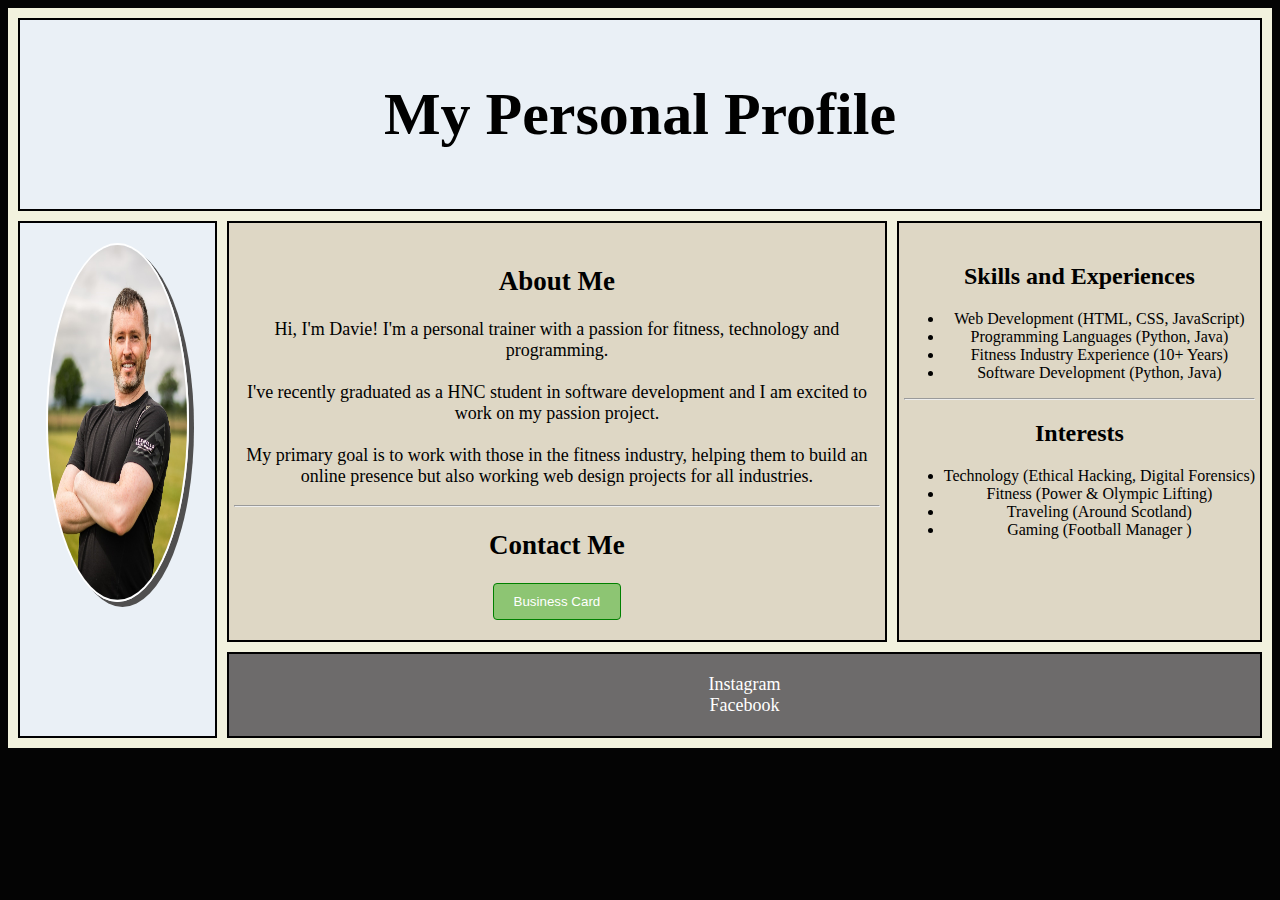
==== index.html @ e93436b1 "initial commit - set up personal profile site" ====
<!DOCTYPE html>
<html lang="en">

<head>
    <meta charset="UTF-8">
    <meta name="viewport" content="width=device-width, initial-scale=1.0">
    <link rel="stylesheet" href="https://cdnjs.cloudflare.com/ajax/libs/font-awesome/6.6.0/css/all.min.css"
        integrity="sha512-Kc323vGBEqzTmouAECnVceyQqyqdsSiqLQISBL29aUW4U/M7pSPA/gEUZQqv1cwx4OnYxTxve5UMg5GT6L4JJg=="
        crossorigin="anonymous" referrerpolicy="no-referrer" />
    <link rel="stylesheet" type="text/css" href="style.css">
    <title>Personal Profile Site</title>
</head>

<body>
    <!-- Main Title -->


    <div class="grid-container">
        <div class="item1">
            <h1>My Personal Profile</h1>
        </div>
        <div class="item2">
            <img src="Close Colour.jpg" alt="Picture of Davie">
        </div>
        <div class="item3">
            <p>
            <h2>About Me</h2>
            Hi, I'm Davie! I'm a personal trainer with a passion for fitness, technology and programming.<br><br> I've
            recently graduated as a HNC student in software development and I am excited to work on my passion
            project.<br><br> My primary goal is to work with those in the fitness industry, helping them to build an
            online presence but also working web design projects for all industries.
            </p>

            <hr>

            <h2>Contact Me</h2>
            <!-- Modal Structure -->
            <div id="businessCardModal" class="modal">
                <div class="modal-content">
                    <span class="close">&times;</span>
                    <img src="Close Colour.jpg" alt="Profile Picture">
                    <div class="info">
                        <div class="contact">
                            <i class="fab fa-facebook-f"> -</i>
                                Davie Birrell</i>
                        </div><br>
                        <div class="contact">
                            <i class="fab fa-instagram"> -</i>
                                davieb10xup</i>
                        </div><br>
                        <div class="contact">
                            <i class="fas fa-envelope"> -</i>
                                Davie@example.com</i>
                        </div>
                    </div>
                </div>
            </div>
            <button id="btn-hire">Business Card</button>
        </div>

        <div class="item4">
            <h2>Skills and Experiences</h2>
            <ul>
                <li>Web Development (HTML, CSS, JavaScript)</li>
                <li>Programming Languages (Python, Java)</li>
                <li>Fitness Industry Experience (10+ Years)</li>
                <li>Software Development (Python, Java)</li>
            </ul>

            <hr>

            <h2>Interests</h2>
            <ul>
                <li>Technology (Ethical Hacking, Digital Forensics)</li>
                <li>Fitness (Power & Olympic Lifting)</li>
                <li>Traveling (Around Scotland)</li>
                <li>Gaming (Football Manager )</li>
            </ul>
        </div>

        <div class="item5">
            <div class="insta"><a href="https://www.instagram.com/"><i class="fa-brands fa-instagram"></i> Instagram</a></div>
            <div class="facebook"><a href="https://www.facebook.com/home.php"><i class="fa-brands fa-facebook"></i> Facebook</a></div>
        </div>
    </div>

    <script type="module" src="script.js"></script>
</body>

</html>
---- style.css ----
body {
    background-color: rgb(4, 4, 4);
}

.item1 { grid-area: header; }
.item2 { grid-area: image; }
.item3 { grid-area: main; }
.item4 { grid-area: right; }
.item5 { grid-area: footer; }

.grid-container {
    display: grid;
    grid-template-areas: 
    "header header header header header header"
    "image main main main right right"
    "image footer footer footer footer footer";
    gap: 10px;
    background-color: #f2f2de;
    padding: 10px;
}

.grid-container > div {
    background-color: #eaf0f6;
    text-align: center;
    padding: 20px 5px;
    font-size: 30px;
    border: 2px solid black;
}

.grid-container img {
    width: 75%;
    height: 75%;
    border-radius: 50%;
    box-shadow: 5px 5px #504f4f;
    border:2px solid white;
}

.grid-container .item3 {
    color: black;
    font-size: large;
    border: 2px solid black;
    background-color: #ded7c5;
}

.grid-container .item3 button {
    padding: 10px 20px;
    background-color: #8dc573;
    color: white;
    border: none;
    cursor: pointer;
    border-radius: 4px;
    border: 1px solid green
}

.grid-container .item3 button:hover {
    background-color: #8cb573;
}

.grid-container .item4 {
    color: black;
    font-size: medium;
    border: 2px solid black;
    background-color: #ded7c5;
}

.grid-container .item5 {
    background-color: #6d6b6b;
    color: white;
    font-size: large;
}

.item5 .facebook a:hover {
    color: #1877f2;
}

.grid-container .item5 a {
    color: white;
    text-decoration: none;
}

.item5 .insta a:hover {
    color: #c32aa3;
}

/* Modal Container */
.modal {
    display: none; /* Hidden bu default */
    position: fixed;
    z-index: 1; /* Sit on top */
    left: 0;
    top: 0;
    width: 100%;
    height: 100%;
    background-color: rgba(0, 0, 0, 0.5);
}

/* Modal Content */
.modal-content {
    background-color: #ffbb90;
    color: #524f4f;
    align-items: center;
    margin: 15% auto;
    padding: 20px;
    border: 1px solid #888;
    width: 80%;
    max-width: 350px;
    border-radius: 10px;
}

.modal-content img {
    width: 100px;
    height: 100px;
    object-fit: cover;
    border-radius: 50%;
}

/* Close Button */
.close {
    color: #aaa;
    float: right;
    font-size: 28px;
    font-weight: 300;
}

.close:hover,
.close:focus {
    color: black;
    text-decoration: none;
    cursor: pointer;
}
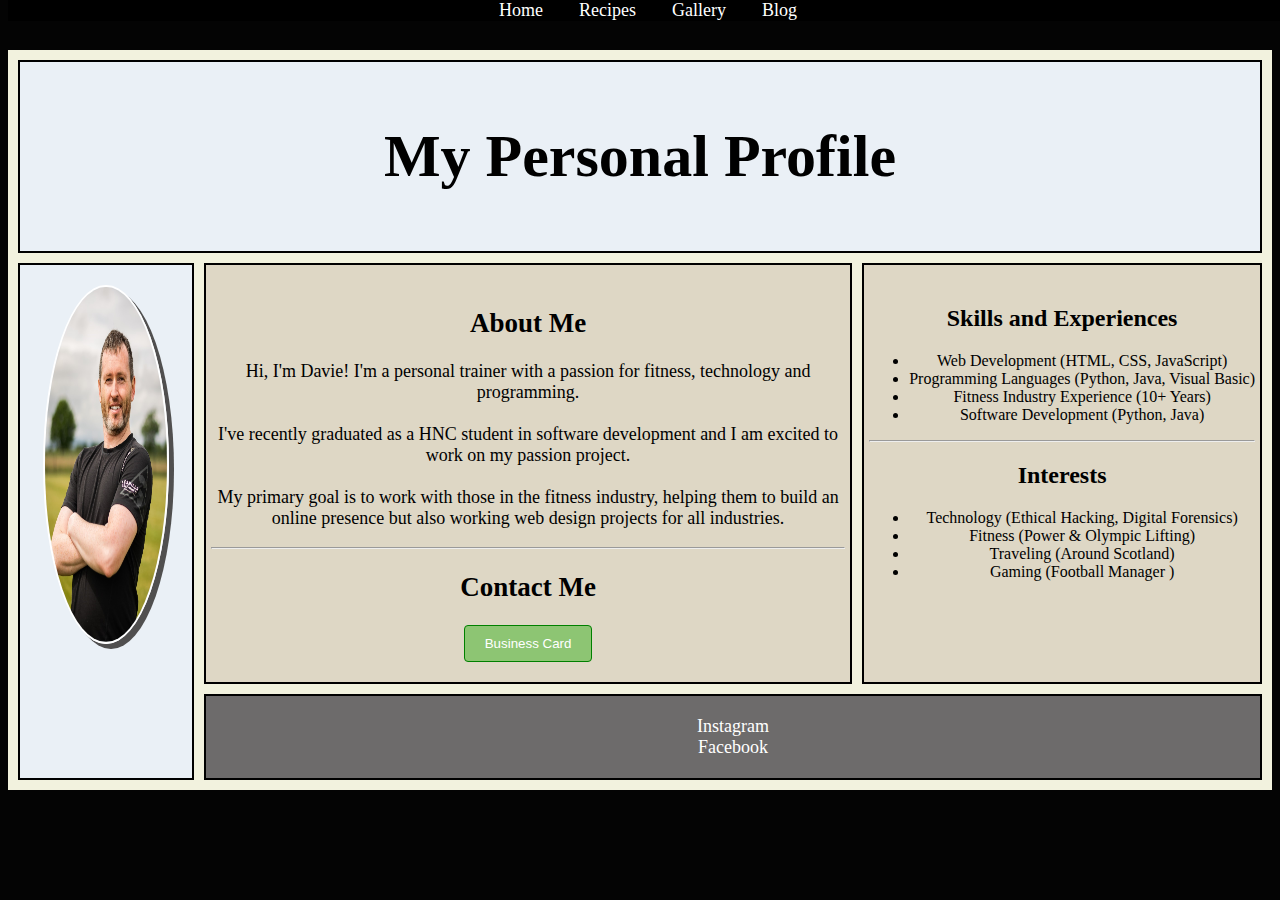
==== commit f7295cbc: "Added a second page for a simple recipe. Also added in a navigation bar to help navigate the site" ====
--- a/index.html
+++ b/index.html
@@ -12,8 +12,15 @@
 </head>
 
 <body>
-    <!-- Main Title -->
 
+    <div class="nav">
+        <ul>
+            <li><a href="index.html">Home</a></li>
+            <li><a href="recipe.html">Recipes</a></li>
+            <li><a href="gallery.html">Gallery</a></li>
+            <li><a href="blog.html">Blog</a></li>
+        </ul>
+    </div>
 
     <div class="grid-container">
         <div class="item1">
@@ -62,7 +69,7 @@
             <h2>Skills and Experiences</h2>
             <ul>
                 <li>Web Development (HTML, CSS, JavaScript)</li>
-                <li>Programming Languages (Python, Java)</li>
+                <li>Programming Languages (Python, Java, Visual Basic)</li>
                 <li>Fitness Industry Experience (10+ Years)</li>
                 <li>Software Development (Python, Java)</li>
             </ul>
--- a/style.css
+++ b/style.css
@@ -2,24 +2,76 @@
     background-color: rgb(4, 4, 4);
 }
 
-.item1 { grid-area: header; }
-.item2 { grid-area: image; }
-.item3 { grid-area: main; }
-.item4 { grid-area: right; }
-.item5 { grid-area: footer; }
+.item1 {
+    grid-area: header;
+}
+
+.item2 {
+    grid-area: image;
+}
+
+.item3 {
+    grid-area: main;
+}
+
+.item4 {
+    grid-area: right;
+}
+
+.item5 {
+    grid-area: footer;
+}
+
+/* Basic styling for the navbar */
+.nav {
+    background-color: #000;
+    overflow: hidden;
+    position: fixed; /* Ensure it stays at the top of the page */
+    top: 0;
+    width: 100%;
+    z-index: 1000; /* Make sure it is above other elements */
+}
+
+.nav ul {
+    list-style-type: none;
+    margin: 0;
+    padding: 0;
+    text-align: center;
+}
+
+.nav li {
+    display: inline;
+    padding: 14px 16px;
+}
+
+.nav li a {
+    text-decoration: none;
+    color: white;
+    font-size: 18px;
+}
+
+.nav li a:hover {
+    background-color: #575757;
+    color: white;
+}
+
+.grid-container {
+    margin-top: 50px; /* Ensure the grid does not overlap the navbar */
+}
+
 
 .grid-container {
     display: grid;
-    grid-template-areas: 
-    "header header header header header header"
-    "image main main main right right"
-    "image footer footer footer footer footer";
+    grid-template-areas:
+        "header header header header header header"
+        "image main main main right right"
+        "image footer footer footer footer footer";
     gap: 10px;
     background-color: #f2f2de;
     padding: 10px;
 }
 
-.grid-container > div {
+.grid-container>div {
     background-color: #eaf0f6;
     text-align: center;
     padding: 20px 5px;
@@ -32,7 +84,7 @@
     height: 75%;
     border-radius: 50%;
     box-shadow: 5px 5px #504f4f;
-    border:2px solid white;
+    border: 2px solid white;
 }
 
 .grid-container .item3 {
@@ -84,9 +136,11 @@
 
 /* Modal Container */
 .modal {
-    display: none; /* Hidden bu default */
+    display: none;
+    /* Hidden bu default */
     position: fixed;
-    z-index: 1; /* Sit on top */
+    z-index: 1;
+    /* Sit on top */
     left: 0;
     top: 0;
     width: 100%;
@@ -110,8 +164,9 @@
 .modal-content img {
     width: 100px;
     height: 100px;
+    border-radius: 50%;
     object-fit: cover;
-    border-radius: 50%;
+    object-position: 50% 20%;
 }
 
 /* Close Button */
@@ -127,4 +182,81 @@
     color: black;
     text-decoration: none;
     cursor: pointer;
+}
+
+table {
+    width: 100%;
+    table-layout: fixed;
+}
+
+th {
+    width: 50%;
+    padding: 10px;
+    font-weight: normal;
+    font-size: 16px;
+}
+
+.item3 ul {
+    font-size: 16px;
+}
+
+/* Media */
+@media (max-width: 600px) {
+    .grid-container {
+        grid-template-areas:
+            "header"
+            "main"
+            "right"
+            "footer";
+    }
+
+    .column {
+        width: 100%;
+    }
+
+    .grid-container img {
+        display: none;
+    }
+
+    .grid-container>div {
+        font-size: 24px;
+    }
+}
+
+
+
+@media (max-width: 768px) {
+
+    /* Tablets */
+    .grid-container {
+        grid-template-areas:
+            "header header header header"
+            "image main main right"
+            "footer footer footer footer";
+    }
+
+    .grid-container img {
+        width: 80%;
+        height: auto;
+    }
+
+    .grid-container>div {
+        font-size: 28px;
+        /* Adjust font size for tablets */
+    }
+}
+
+@media (min-width: 1024px) {
+
+    /* Desktop */
+    .grid-container {
+        grid-template-areas:
+            "header header header header header header"
+            "image main main main right right"
+            "image footer footer footer footer footer";
+    }
+
+    .grid-container img {
+        width: 75%;
+    }
 }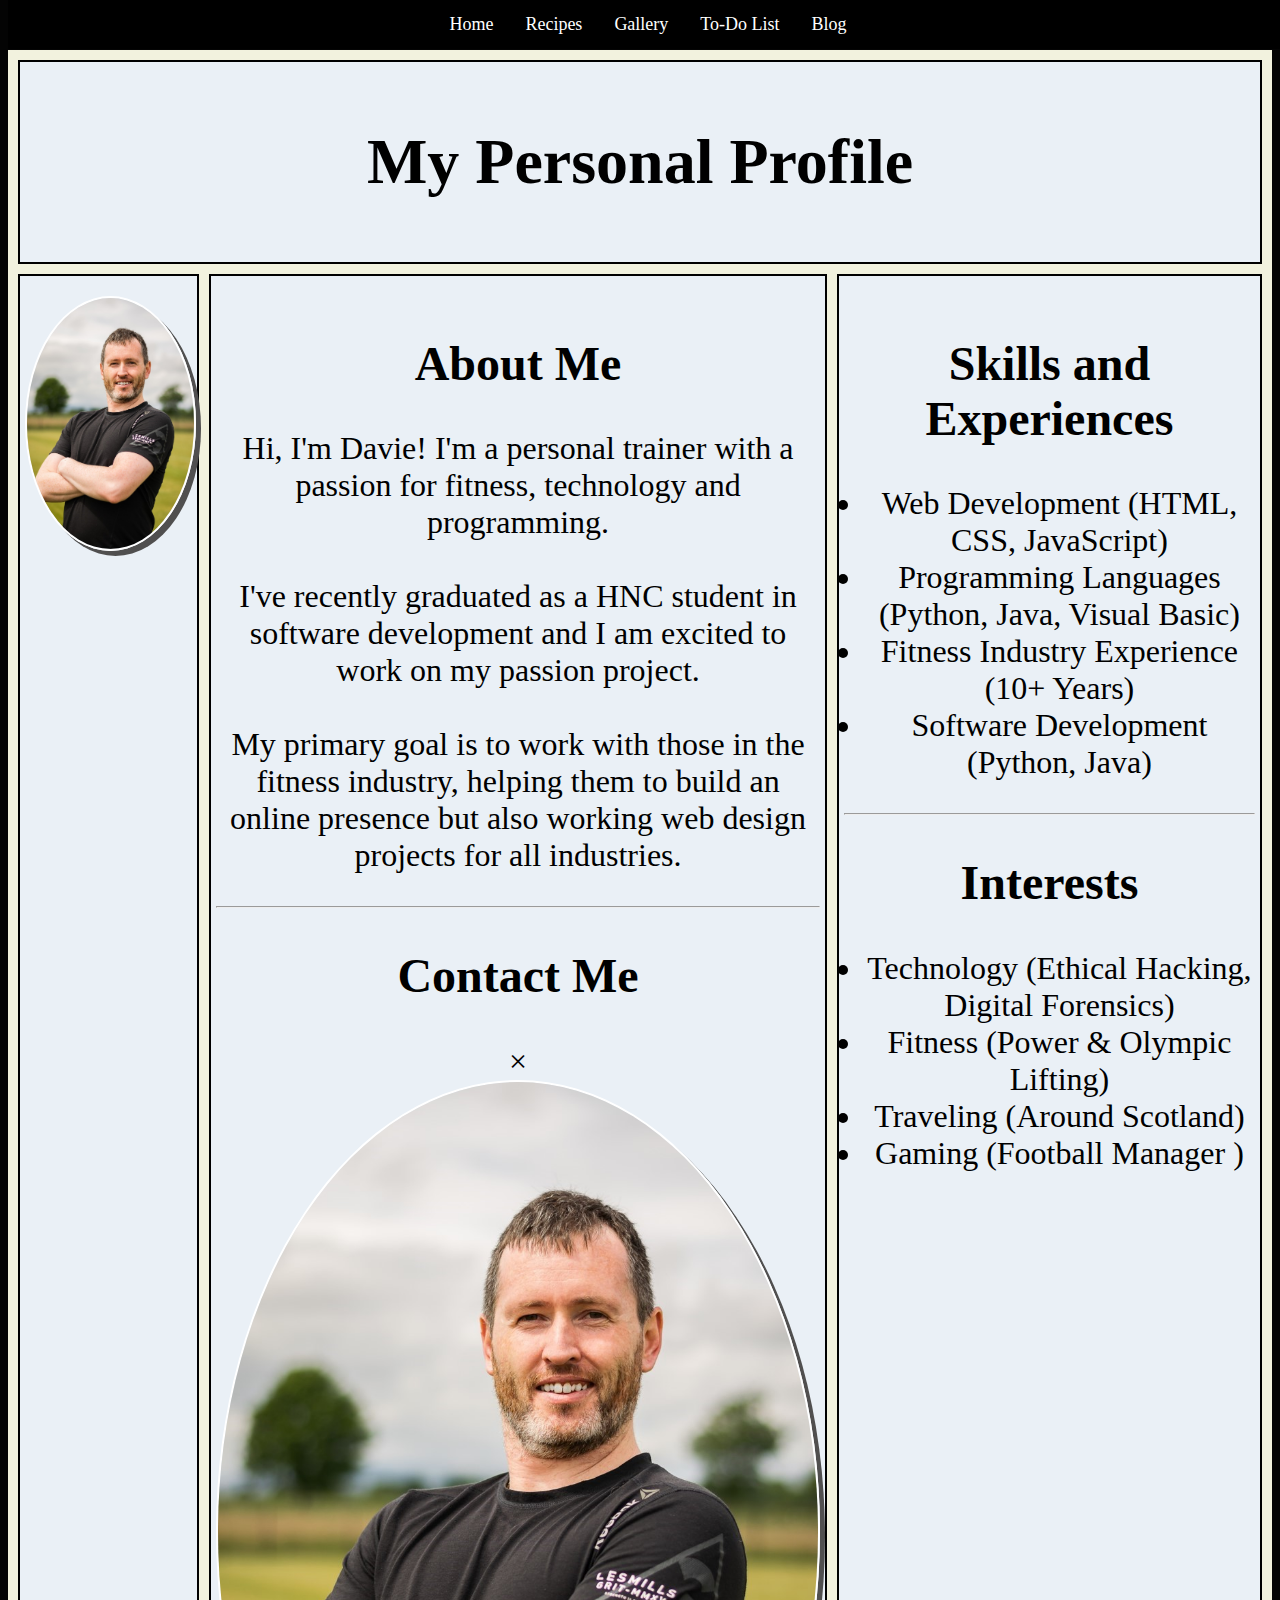
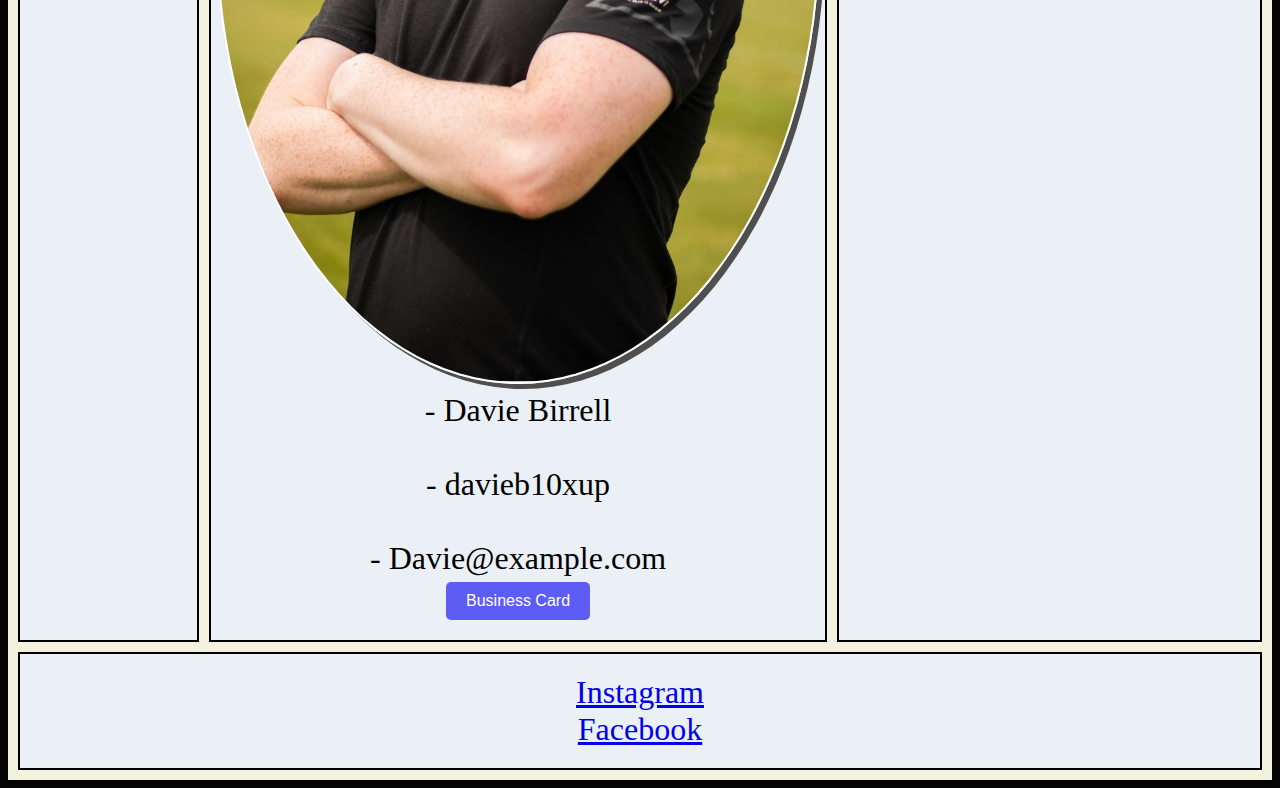
==== commit e86ef90a: "Major update to full site. - Fixed hamburger menu issue on gallery page. - Improved recipe page layo" ====
--- a/index.html
+++ b/index.html
@@ -14,13 +14,16 @@
 <body>
 
     <div class="nav">
+        <button class="hamburger">&#9776</button>
         <ul>
             <li><a href="index.html">Home</a></li>
             <li><a href="recipe.html">Recipes</a></li>
             <li><a href="gallery.html">Gallery</a></li>
+            <li><a href="todo.html">To-Do List</a></li>
             <li><a href="blog.html">Blog</a></li>
         </ul>
     </div>
+    
 
     <div class="grid-container">
         <div class="item1">
--- a/style.css
+++ b/style.css
@@ -1,65 +1,9 @@
+/* General Styles */
 body {
     background-color: rgb(4, 4, 4);
 }
 
-.item1 {
-    grid-area: header;
-}
-
-.item2 {
-    grid-area: image;
-}
-
-.item3 {
-    grid-area: main;
-}
-
-.item4 {
-    grid-area: right;
-}
-
-.item5 {
-    grid-area: footer;
-}
-
-/* Basic styling for the navbar */
-.nav {
-    background-color: #000;
-    overflow: hidden;
-    position: fixed; /* Ensure it stays at the top of the page */
-    top: 0;
-    width: 100%;
-    z-index: 1000; /* Make sure it is above other elements */
-}
-
-.nav ul {
-    list-style-type: none;
-    margin: 0;
-    padding: 0;
-    text-align: center;
-}
-
-.nav li {
-    display: inline;
-    padding: 14px 16px;
-}
-
-.nav li a {
-    text-decoration: none;
-    color: white;
-    font-size: 18px;
-}
-
-.nav li a:hover {
-    background-color: #575757;
-    color: white;
-}
-
-.grid-container {
-    margin-top: 50px; /* Ensure the grid does not overlap the navbar */
-}
-
-
+/* Grid Container */
 .grid-container {
     display: grid;
     grid-template-areas:
@@ -69,9 +13,64 @@
     gap: 10px;
     background-color: #f2f2de;
     padding: 10px;
-}
-
-.grid-container>div {
+    margin-top: 50px; /* Ensure the grid does not overlap the navbar */
+}
+
+/* General styling adjustments for recipe content */
+.recipe-container {
+    padding: 20px;
+    background-color: #f7f7f7;
+    border-radius: 10px;
+    box-shadow: 0 0 10px rgba(0, 0, 0, 0.1);
+    margin: 20px auto;
+    max-width: 800px; /* Ensures content doesn’t stretch too wide on large screens */
+}
+
+.recipe-header {
+    text-align: center;
+    margin-top: 20px;
+    padding: 10px;
+    font-size: 24px;
+    font-weight: bold;
+    color: #333;
+}
+
+.recipe-image {
+    width: 100%;
+    max-width: 300px;
+    margin: 0 auto;
+    padding: 10px;
+}
+
+/* Ingredients and Method Sections */
+.ingredients, .method {
+    background-color: #eaf0f6;
+    border-radius: 5px;
+    padding: 15px;
+    margin-top: 15px;
+}
+
+.ingredients h3, .method h3 {
+    font-size: 18px;
+    margin-bottom: 10px;
+    color: #444;
+}
+
+/* Text content readability */
+.ingredients p, .method p, .method ul, .method ol {
+    font-size: 16px;
+    color: #333;
+    line-height: 1.5;
+}
+
+/* Further enhancements */
+ul, ol {
+    padding-left: 20px; /* Indent lists slightly */
+}
+
+
+
+.grid-container > div {
     background-color: #eaf0f6;
     text-align: center;
     padding: 20px 5px;
@@ -87,121 +86,201 @@
     border: 2px solid white;
 }
 
-.grid-container .item3 {
-    color: black;
-    font-size: large;
-    border: 2px solid black;
-    background-color: #ded7c5;
-}
-
-.grid-container .item3 button {
-    padding: 10px 20px;
-    background-color: #8dc573;
-    color: white;
-    border: none;
-    cursor: pointer;
-    border-radius: 4px;
-    border: 1px solid green
-}
-
-.grid-container .item3 button:hover {
-    background-color: #8cb573;
-}
-
-.grid-container .item4 {
-    color: black;
-    font-size: medium;
-    border: 2px solid black;
-    background-color: #ded7c5;
-}
-
-.grid-container .item5 {
-    background-color: #6d6b6b;
-    color: white;
-    font-size: large;
-}
-
-.item5 .facebook a:hover {
-    color: #1877f2;
-}
-
-.grid-container .item5 a {
-    color: white;
-    text-decoration: none;
-}
-
-.item5 .insta a:hover {
-    color: #c32aa3;
-}
-
-/* Modal Container */
-.modal {
-    display: none;
-    /* Hidden bu default */
+/* Navbar Styles */
+.nav {
+    background-color: #000;
+    overflow: hidden;
     position: fixed;
-    z-index: 1;
-    /* Sit on top */
-    left: 0;
     top: 0;
     width: 100%;
-    height: 100%;
-    background-color: rgba(0, 0, 0, 0.5);
-}
-
-/* Modal Content */
-.modal-content {
-    background-color: #ffbb90;
-    color: #524f4f;
+    z-index: 1000;
+}
+
+.nav ul {
+    list-style-type: none;
+    margin: 0;
+    padding: 0;
+    text-align: center;
+    display: flex;
+    justify-content: center;
+}
+
+.nav li {
+    padding: 14px 16px;
+}
+
+.nav li a {
+    text-decoration: none;
+    color: white;
+    font-size: 18px;
+}
+
+.nav li a:hover {
+    background-color: #575757;
+    color: white;
+    border-radius: 5px;
+}
+
+/* Hamburger Menu */
+.hamburger {
+    display: none; /* Hide by default */
+    cursor: pointer;
+    font-size: 24px;
+    color: white;
+    padding: 14px;
+    background-color: #000;
+    border: none;
+}
+
+/* General Image Styling */
+img {
+    width: 100%;
+    height: auto;
+    max-width: 100%;
+}
+
+/* Grid Area Customization */
+.item1 { grid-area: header; }
+.item2 { grid-area: image; }
+.item3 { grid-area: main; }
+.item4 { grid-area: right; }
+.item5 { grid-area: footer; }
+
+/* Gallery and Blog Post Styling */
+.column {
+    flex: 1;
+    max-width: 33.33%;
+    padding: 0 4px;
+}
+
+.column img {
+    margin-top: 8px;
+    width: 100%;
+    display: block; /* Ensures the images don't have extra gaps */
+}
+
+.blog-container {
+    max-width: 800px;
+    margin: 20px auto;
+    padding: 10px;
+    background-color: #ffffff;
+    border-radius: 10px;
+    box-shadow: 0px 0px 15px rgba(0, 0, 0, 0.2);
+    text-align: center;
+}
+
+.blog-post {
+    padding: 15px;
+    margin: 15px 0;
+    background-color: #f0f0f0;
+    border-radius: 8px;
+    box-shadow: 0px 0px 10px rgba(0, 0, 0, 0.1);
+    text-align: left;
+    transition: background-color 0.3s;
+}
+
+.blog-post h3 {
+    font-size: 22px;
+    color: #333;
+}
+
+.blog-post p {
+    font-size: 16px;
+    color: #666;
+}
+
+.blog-post button {
+    padding: 8px 12px;
+    background-color: #5d5df6;
+    color: white;
+    border: none;
+    border-radius: 5px;
+    cursor: pointer;
+}
+
+.blog-post.expanded .more {
+    display: block;
+    margin-top: 10px;
+    background-color: #dfe6f3;
+}
+
+/* To-Do List */
+.todo-container {
+    margin-top: 50px;
+    padding: 10px;
+    border-radius: 5px;
+    background-color: #f2f2de;
+    text-align: center;
+}
+
+.task {
+    padding: 8px;
+    margin: 4px 0;
+    list-style: none;
+    display: flex;
     align-items: center;
-    margin: 15% auto;
+    justify-content: flex-start;
+    background-color: #f9f9f9;
+    border-radius: 5px;
+    border: 1px solid #ddd;
+}
+
+.task input[type="checkbox"] {
+    margin-right: 10px;
+}
+
+/* Quote Generator */
+.quote-container {
+    text-align: center;
+    background-color: #ffffff;
     padding: 20px;
-    border: 1px solid #888;
-    width: 80%;
-    max-width: 350px;
     border-radius: 10px;
-}
-
-.modal-content img {
-    width: 100px;
-    height: 100px;
-    border-radius: 50%;
-    object-fit: cover;
-    object-position: 50% 20%;
-}
-
-/* Close Button */
-.close {
-    color: #aaa;
-    float: right;
-    font-size: 28px;
-    font-weight: 300;
-}
-
-.close:hover,
-.close:focus {
-    color: black;
-    text-decoration: none;
+    box-shadow: 0px 0px 15px rgba(0, 0, 0, 0.2);
+}
+
+.quote-display {
+    font-size: 18px;
+    margin: 20px 0;
+    padding: 10px;
+    color: #333;
+    font-style: italic;
+    border-left: 4px solid #5d5df6;
+}
+
+/* General Button Styling */
+button {
+    padding: 10px 20px;
+    background-color: #5d5df6;
+    color: white;
+    border: none;
+    border-radius: 5px;
     cursor: pointer;
-}
-
-table {
-    width: 100%;
-    table-layout: fixed;
-}
-
-th {
-    width: 50%;
-    padding: 10px;
-    font-weight: normal;
     font-size: 16px;
 }
 
-.item3 ul {
-    font-size: 16px;
-}
-
-/* Media */
+button:hover {
+    background-color: #4949c4;
+}
+
+/* Media Queries */
+
+/* Smaller screens (below 600px) */
 @media (max-width: 600px) {
+    .nav ul {
+        display: none; /* Hide menu */
+        flex-direction: column;
+    }
+
+    .hamburger {
+        display: block; /* Show hamburger icon */
+    }
+
+    .nav ul.active {
+        display: flex; /* Show menu when active */
+        flex-direction: column;
+        background-color: #000;
+    }
+
     .grid-container {
         grid-template-areas:
             "header"
@@ -211,23 +290,48 @@
     }
 
     .column {
+        flex: 100%;
+        max-width: 100%;
+    }
+
+    .grid-container img {
+        display: none; /* Adjust as needed */
+    }
+
+    .grid-container > div {
+        font-size: 24px;
+    }
+
+    .recipe-container {
+        max-width: 90%;
+        padding: 15px;
+    }
+
+    .ingredients, .method {
+        padding: 15px;
+    }
+}
+
+/* Medium screens (tablets, up to 800px) */
+@media (min-width: 601px) and (max-width: 800px) {
+    .column {
+        flex: 50%;
+        max-width: 50%;
+    }
+
+    .grid-container img {
         width: 100%;
-    }
-
-    .grid-container img {
-        display: none;
-    }
-
-    .grid-container>div {
-        font-size: 24px;
-    }
-}
-
-
-
-@media (max-width: 768px) {
-
-    /* Tablets */
+        max-width: 300px;
+        height: auto;
+    }
+
+    .grid-container > div {
+        font-size: 28px;
+    }
+}
+
+/* Large screens (desktops up to 1920px) */
+@media (min-width: 801px) and (max-width: 1920px) {
     .grid-container {
         grid-template-areas:
             "header header header header"
@@ -236,27 +340,37 @@
     }
 
     .grid-container img {
-        width: 80%;
+        width: 100%;
+        max-width: 600px;
         height: auto;
     }
 
-    .grid-container>div {
-        font-size: 28px;
-        /* Adjust font size for tablets */
-    }
-}
-
-@media (min-width: 1024px) {
-
-    /* Desktop */
+    .grid-container > div {
+        font-size: 32px;
+    }
+}
+
+/* Ultra-large screens (4K and beyond) */
+@media (min-width: 1921px) {
     .grid-container {
         grid-template-areas:
-            "header header header header header header"
-            "image main main main right right"
-            "image footer footer footer footer footer";
+            "header header header header"
+            "image main main right"
+            "footer footer footer footer";
     }
 
     .grid-container img {
-        width: 75%;
-    }
-}+        width: 100%;
+        max-width: 800px;
+        height: auto;
+    }
+
+    .grid-container > div {
+        font-size: 36px;
+    }
+
+    .column {
+        flex: 25%;
+        max-width: 25%;
+    }
+}
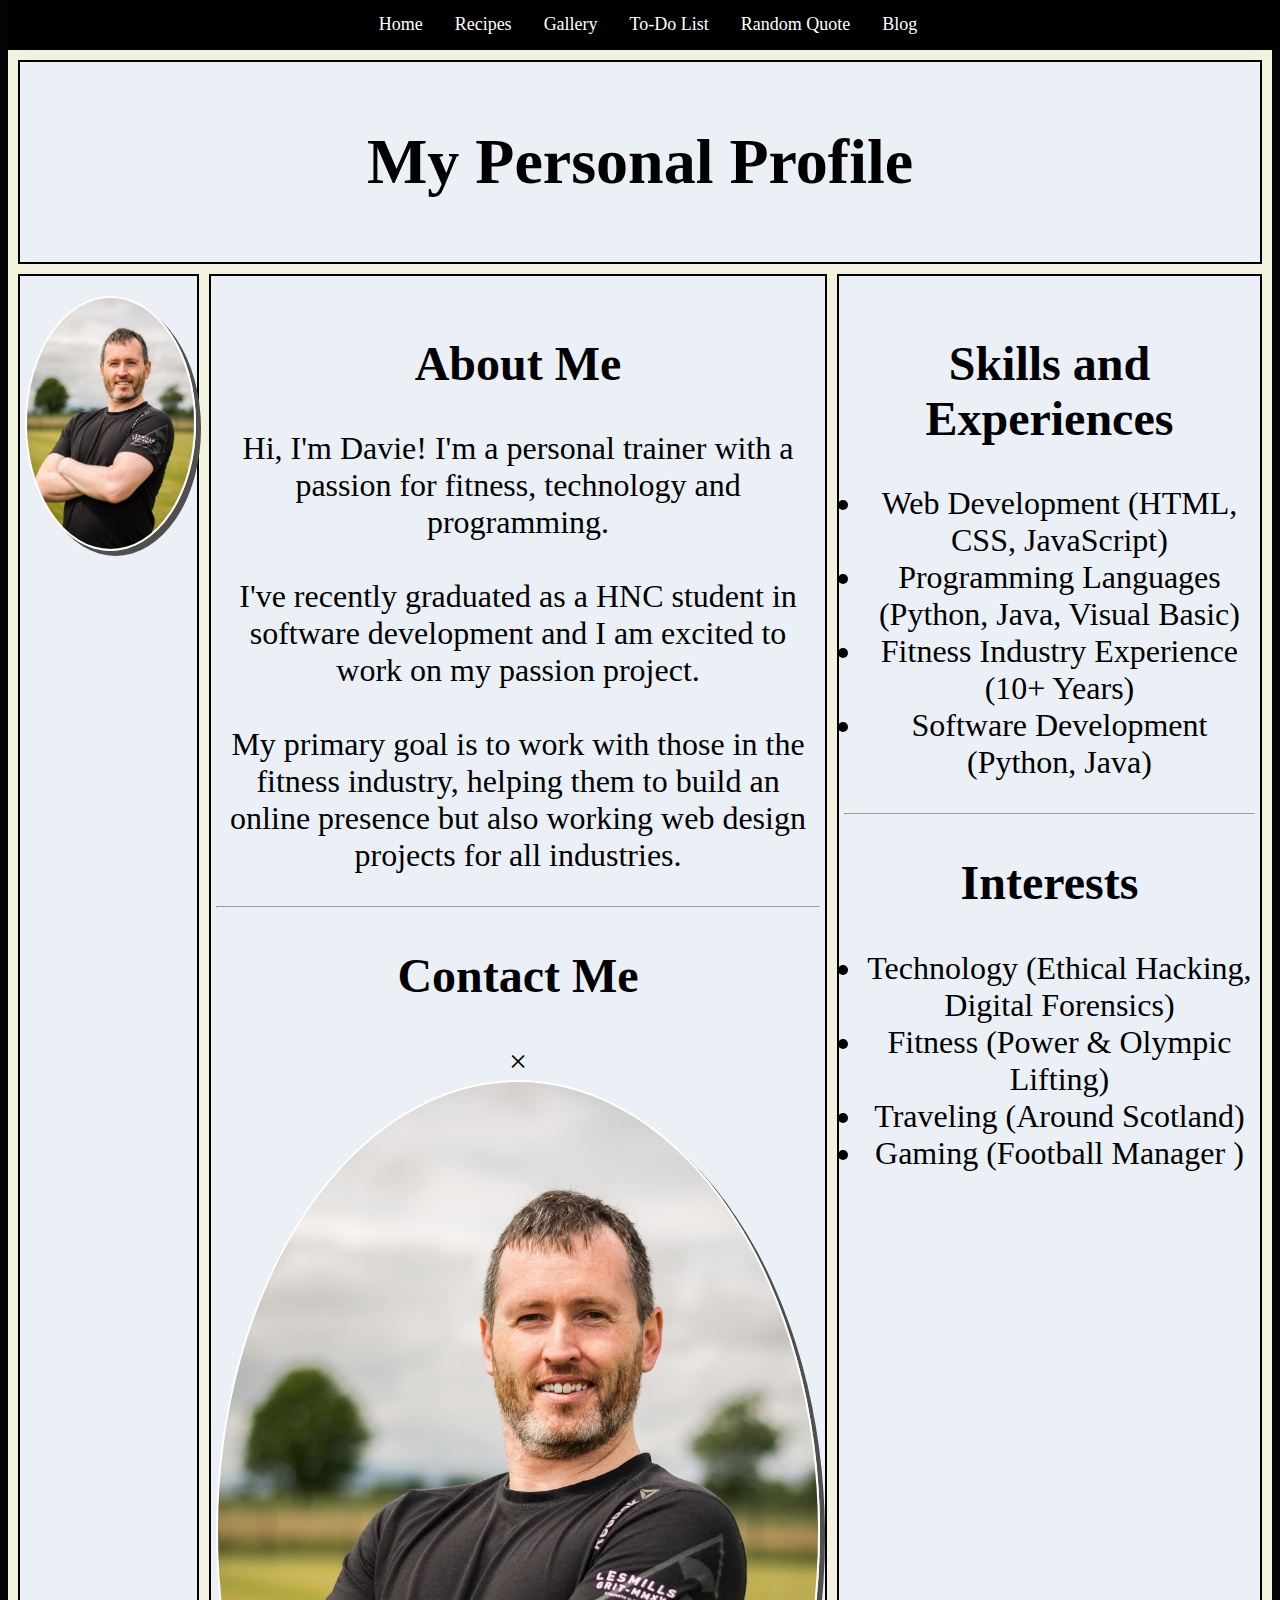
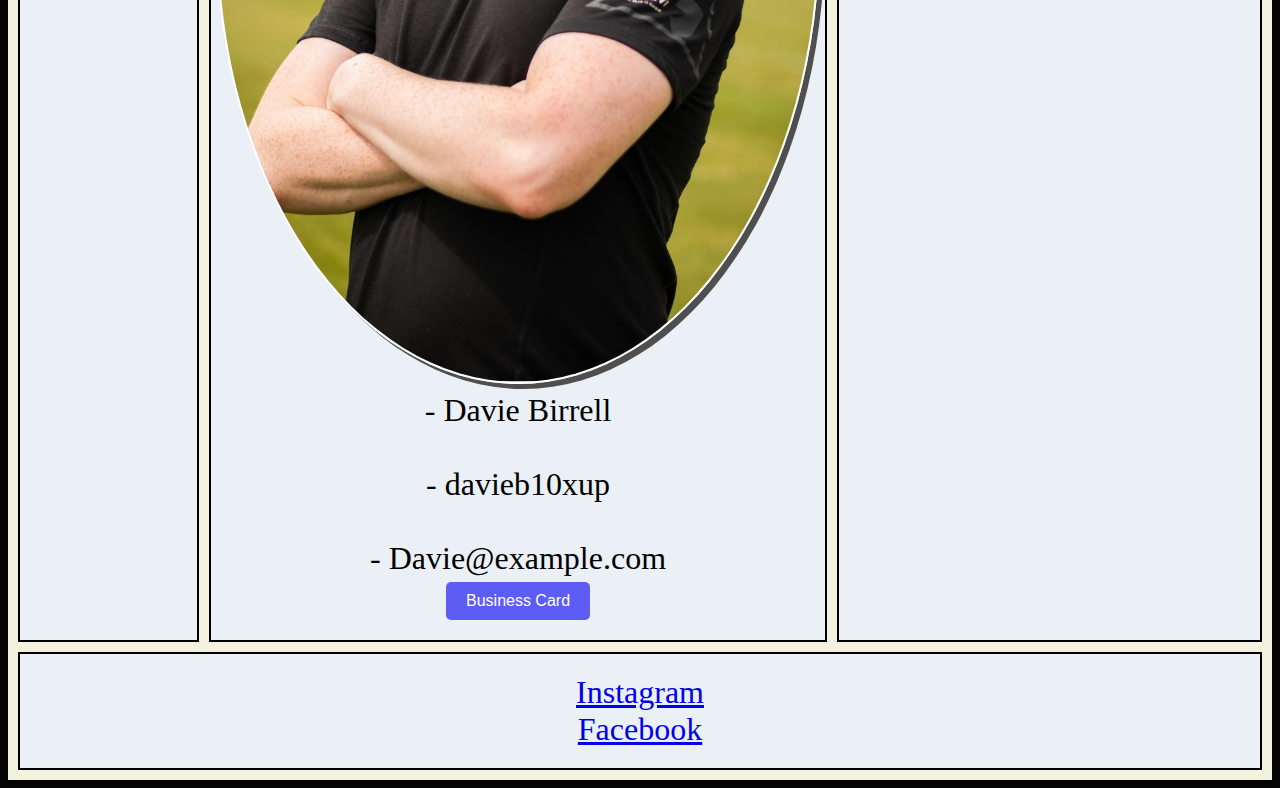
==== commit 8662f7af: "Added in a random generator page" ====
--- a/index.html
+++ b/index.html
@@ -20,6 +20,7 @@
             <li><a href="recipe.html">Recipes</a></li>
             <li><a href="gallery.html">Gallery</a></li>
             <li><a href="todo.html">To-Do List</a></li>
+            <li><a href="random.html">Random Quote</a></li>
             <li><a href="blog.html">Blog</a></li>
         </ul>
     </div>
